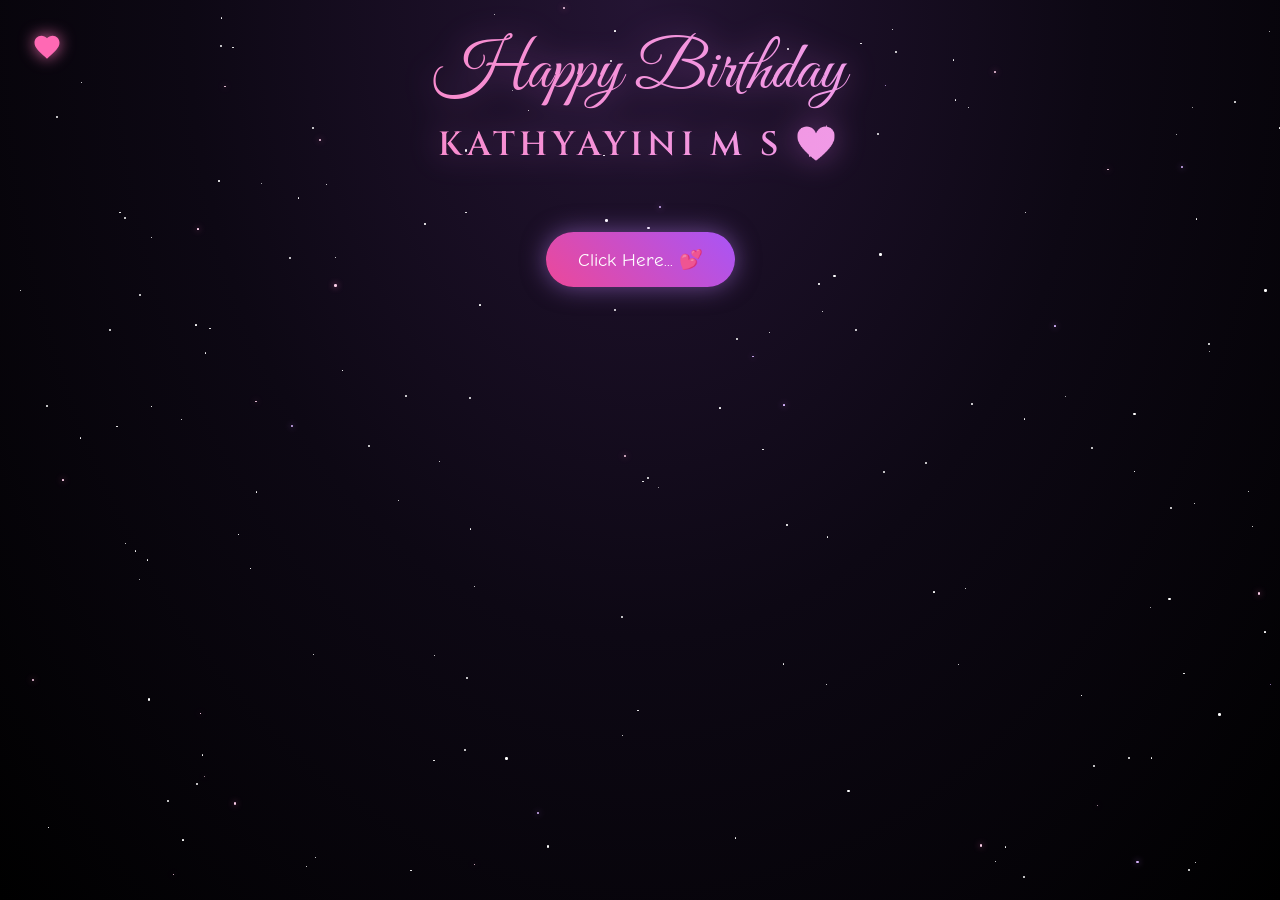
==== cause.html @ 4671e4aa "Make the birthday site for KATHYAYINI: black theme, heart tree, lavender, dinner invite - Rename to " ====
<!DOCTYPE html>
<html lang="en">
<head>
    <meta charset="UTF-8">
    <meta name="viewport" content="width=device-width, initial-scale=1.0">
    <title>Why You're So Special, KATHYAYINI 💖</title>
    <script src="https://cdnjs.cloudflare.com/ajax/libs/gsap/3.12.2/gsap.min.js"></script>
    <link rel="stylesheet" href="./cause.css">
    <style>
       
    </style>
</head>
<body>
    <div class="custom-cursor">
        <svg viewBox="0 0 24 24">
            <path fill="#ff69b4" d="M12 21.35l-1.45-1.32C5.4 15.36 2 12.28 2 8.5 2 5.42 4.42 3 7.5 3c1.74 0 3.41.81 4.5 2.09C13.09 3.81 14.76 3 16.5 3 19.58 3 22 5.42 22 8.5c0 3.78-3.4 6.86-8.55 11.54L12 21.35z"/>
        </svg>
    </div>

    <div class="container">
        <h1>Happy Birthday <span class="name">KATHYAYINI M S 💖</span></h1>
        
        <div id="reasons-container"></div>
        
        <button class="shuffle-button">Click Here... 💕</button>
        <div class="reason-counter"></div>

        <div class="ending-section">
            <div class="teddy-hug">
                <img src="./d1.jpg" alt="Teddy Hug">
            </div>
            <div class="ending-text">You're the BESTEST ! 💖</div>
        </div>
    </div>

    <script src="cause.js">
       
    </script>
    <script src="stars.js"></script>
</body>
</html>
---- cause.css ----
@import url('https://fonts.googleapis.com/css2?family=Cinzel:wght@600&family=Great+Vibes&family=Comic+Neue:wght@700&family=Quicksand:wght@500;600&display=swap');

* {
    margin: 0;
    padding: 0;
    box-sizing: border-box;
    cursor: none;
}

body {
    min-height: 100vh;
    background: radial-gradient(ellipse at 50% 0%, #241433 0%, #0d0814 50%, #000 100%);
    background-color: #000;
    background-attachment: fixed;
    color: #f3e8ff;
    font-family: 'Quicksand', sans-serif;
    overflow-x: hidden;
    padding: 2rem;
}

@media (max-width: 768px) {
    body { padding: 1.5rem 16px; }
    .shuffle-button { font-size: 1.05rem; }
    .ending-text { font-size: 2rem; }
}

.custom-cursor {
    width: 30px;
    height: 30px;
    position: fixed;
    pointer-events: none;
    z-index: 9999;
    transition: transform 0.1s;
}

.custom-cursor svg {
    width: 100%;
    height: 100%;
    filter: drop-shadow(0 0 8px rgba(244, 114, 182, 0.9));
}

.container {
    max-width: 1200px;
    margin: 0 auto;
    text-align: center;
    position: relative;
    z-index: 1;
}

h1 {
    font-family: 'Great Vibes', cursive;
    font-weight: 400;
    font-size: 4.2rem;
    line-height: 1.2;
    background: linear-gradient(90deg, #ff7eb6, #e9a8ff, #b794f6, #ff7eb6);
    background-size: 300% 100%;
    -webkit-background-clip: text;
    background-clip: text;
    color: transparent;
    filter: drop-shadow(0 0 16px rgba(232, 121, 249, 0.4));
    margin-bottom: 2rem;
    animation: bounce 3s ease-in-out infinite, shimmer 6s linear infinite;
}

.reason-card {
    background: rgba(255, 255, 255, 0.05);
    border: 1px solid rgba(216, 180, 254, 0.25);
    backdrop-filter: blur(8px);
    border-radius: 20px;
    padding: 2rem;
    margin: 1.5rem;
    box-shadow: 0 0 30px rgba(168, 85, 247, 0.12), inset 0 0 20px rgba(255, 255, 255, 0.03);
    transition: transform 0.3s, box-shadow 0.3s;
    cursor: pointer;
    position: relative;
    overflow: hidden;
}

.reason-card:hover {
    transform: translateY(-5px);
    box-shadow: 0 0 40px rgba(236, 72, 153, 0.35);
    border-color: rgba(244, 114, 182, 0.6);
}

.reason-text {
    font-size: 1.2rem;
    margin-bottom: 1rem;
    position: relative;
    z-index: 2;
}

.gif-overlay {
    position: absolute;
    top: 0;
    left: 0;
    width: 100%;
    height: 100%;
    background: rgba(10, 6, 16, 0.95);
    display: flex;
    align-items: center;
    justify-content: center;
    opacity: 0;
    transition: opacity 0.3s;
    z-index: 1;
}

.reason-card:hover .gif-overlay {
    opacity: 1;
}

.shuffle-button {
    background: linear-gradient(45deg, #ec4899, #a855f7);
    border: none;
    border-radius: 50px;
    padding: 1rem 2rem;
    font-size: 1.2rem;
    color: white;
    margin: 2rem 0;
    cursor: pointer;
    transition: transform 0.3s;
    font-family: 'Comic Neue', cursive;
    box-shadow: 0 0 25px rgba(192, 132, 252, 0.5);
}

.shuffle-button:hover {
    transform: scale(1.1);
}

.floating {
    position: fixed;
    pointer-events: none;
    animation: float 3s ease-in-out infinite;
}

.ending-section {
    margin-top: 4rem;
    padding: 2rem;
    text-align: center;
}

.ending-text {
    font-family: 'Great Vibes', cursive;
    font-size: 2.6rem;
    color: #f9a8d4;
    margin-bottom: 2rem;
    opacity: 0;
    transform: translateY(20px);
}

.teddy-hug {
    width: 200px;
    margin: 0 auto;
    transform: scale(0);
}

@keyframes gradientBG {
    0% { background-position: 0% 50%; }
    50% { background-position: 100% 50%; }
    100% { background-position: 0% 50%; }
}

@keyframes float {
    0%, 100% { transform: translateY(0); }
    50% { transform: translateY(-20px); }
}

@keyframes bounce {
    0%, 100% { transform: translateY(0); }
    50% { transform: translateY(-10px); }
}

@media (max-width: 768px) {
    h1 { font-size: 2.8rem; }
    .reason-card { margin: 1rem 0; }
    .reason-text { font-size: 1rem; }
}
.shuffle-button {
    background: linear-gradient(45deg, #ec4899, #a855f7);
    border: none;
    border-radius: 50px;
    padding: 1rem 2rem;
    font-size: 1.2rem;
    color: white;
    margin: 2rem 0;
    cursor: pointer;
    transition: all 0.3s;
    font-family: 'Comic Neue', cursive;
    box-shadow: 0 0 25px rgba(192, 132, 252, 0.5);
}

.shuffle-button.story-mode {
    background: linear-gradient(45deg, #7c3aed, #ec4899);
    box-shadow: 0 0 30px rgba(236, 72, 153, 0.6);
    transform: scale(1.1);
}

.shuffle-button:hover {
    transform: scale(1.1);
}

.shuffle-button.story-mode:hover {
    transform: scale(1.2);
}

.reason-counter {
    font-size: 0.9rem;
    color: #d8b4fe;
    margin-top: 1rem;
    opacity: 0.7;
}
.name {
    display: block;
    font-family: 'Cinzel', serif;
    font-weight: 600;
    font-size: 0.5em;
    letter-spacing: 0.14em;
    line-height: 1.4;
    margin-top: 0.25em;
}

@keyframes shimmer {
    to { background-position: 300% 0; }
}

.ending-text { text-shadow: 0 0 20px rgba(244, 114, 182, 0.6); }
.teddy-hug img { width: 100%; border-radius: 16px; }

@media (hover: none) {
    .reason-card:hover { transform: none; }
    .gif-overlay { position: static; opacity: 1; background: none; margin-top: 0.5rem; }
    .gif-overlay img { max-height: 160px; max-width: 100%; border-radius: 12px; }
    .custom-cursor { display: none; }
    * { cursor: auto; }
}
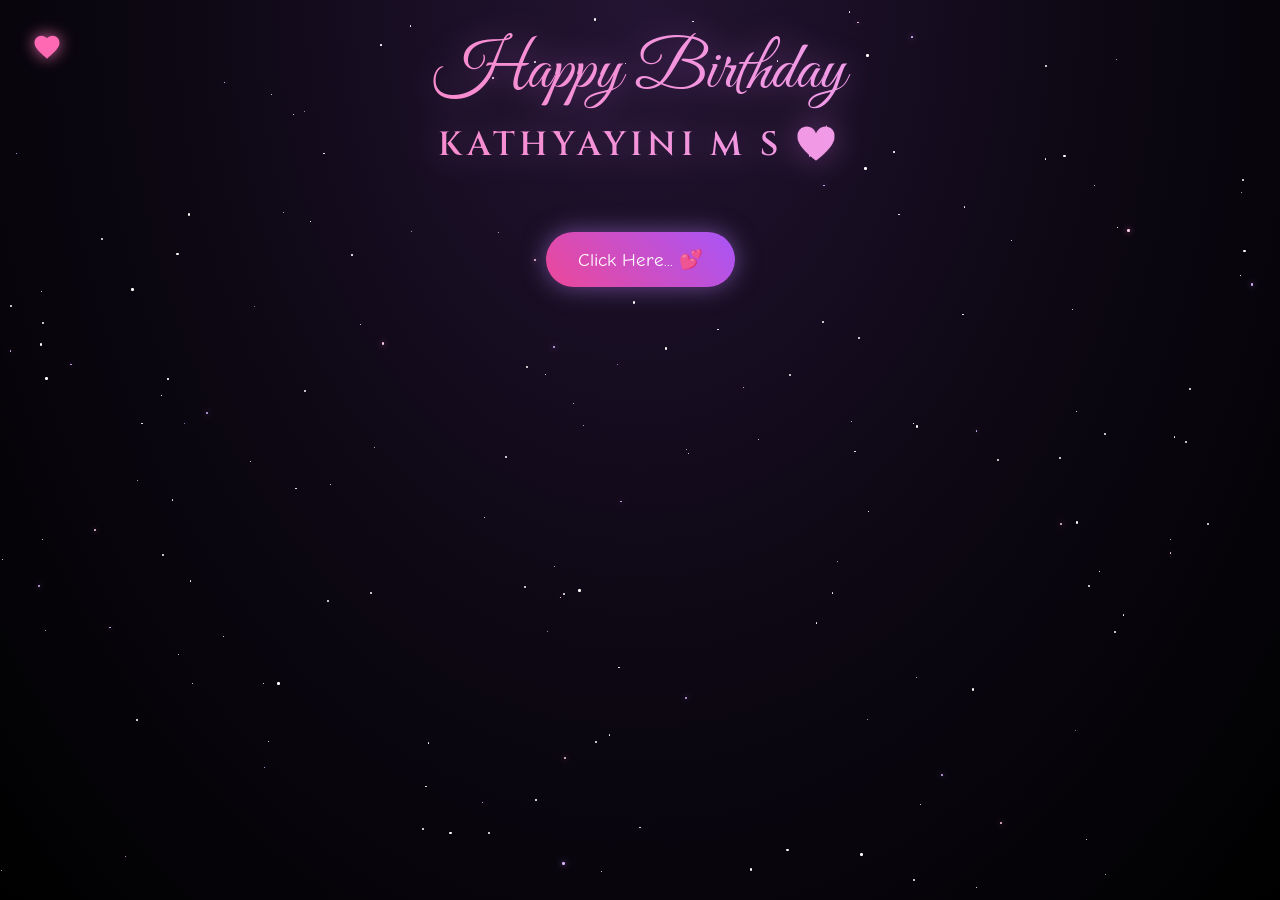
==== commit be7c1079: "Add photo gallery, sealed proposal envelope, and emoji-safe WhatsApp link Co-Authored-By: Claude Opu" ====
--- a/cause.html
+++ b/cause.html
@@ -9,8 +9,7 @@
     <style>
        
     </style>
-</head>
-<body>
+</head><body>
     <div class="custom-cursor">
         <svg viewBox="0 0 24 24">
             <path fill="#ff69b4" d="M12 21.35l-1.45-1.32C5.4 15.36 2 12.28 2 8.5 2 5.42 4.42 3 7.5 3c1.74 0 3.41.81 4.5 2.09C13.09 3.81 14.76 3 16.5 3 19.58 3 22 5.42 22 8.5c0 3.78-3.4 6.86-8.55 11.54L12 21.35z"/>
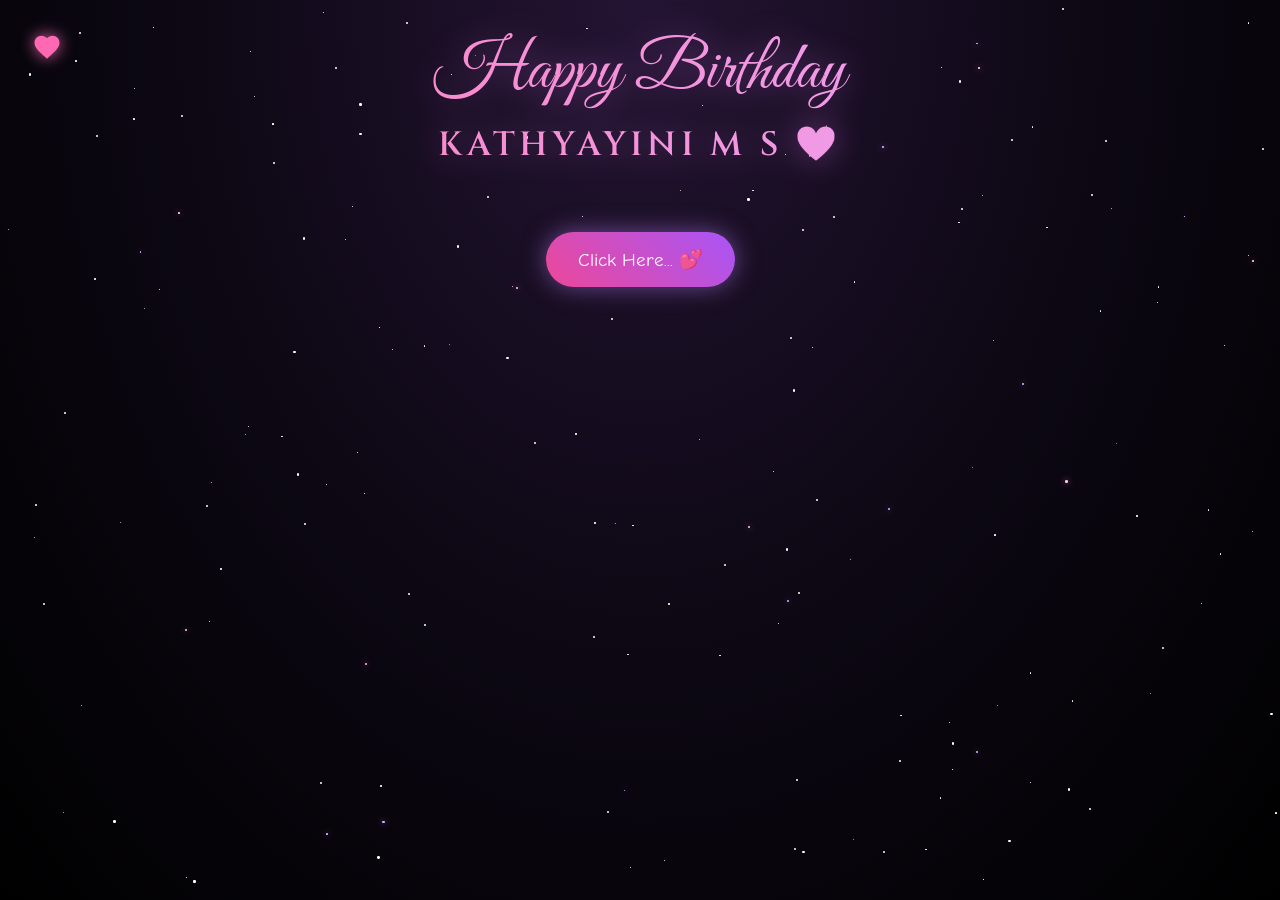
==== commit ef7ebab6: "Use only Harshii's photos; remove template photos and the proposal envelope Co-Authored-By: Claude O" ====
--- a/cause.html
+++ b/cause.html
@@ -25,9 +25,6 @@
         <div class="reason-counter"></div>
 
         <div class="ending-section">
-            <div class="teddy-hug">
-                <img src="./d1.jpg" alt="Teddy Hug">
-            </div>
             <div class="ending-text">You're the BESTEST ! 💖</div>
         </div>
     </div>
